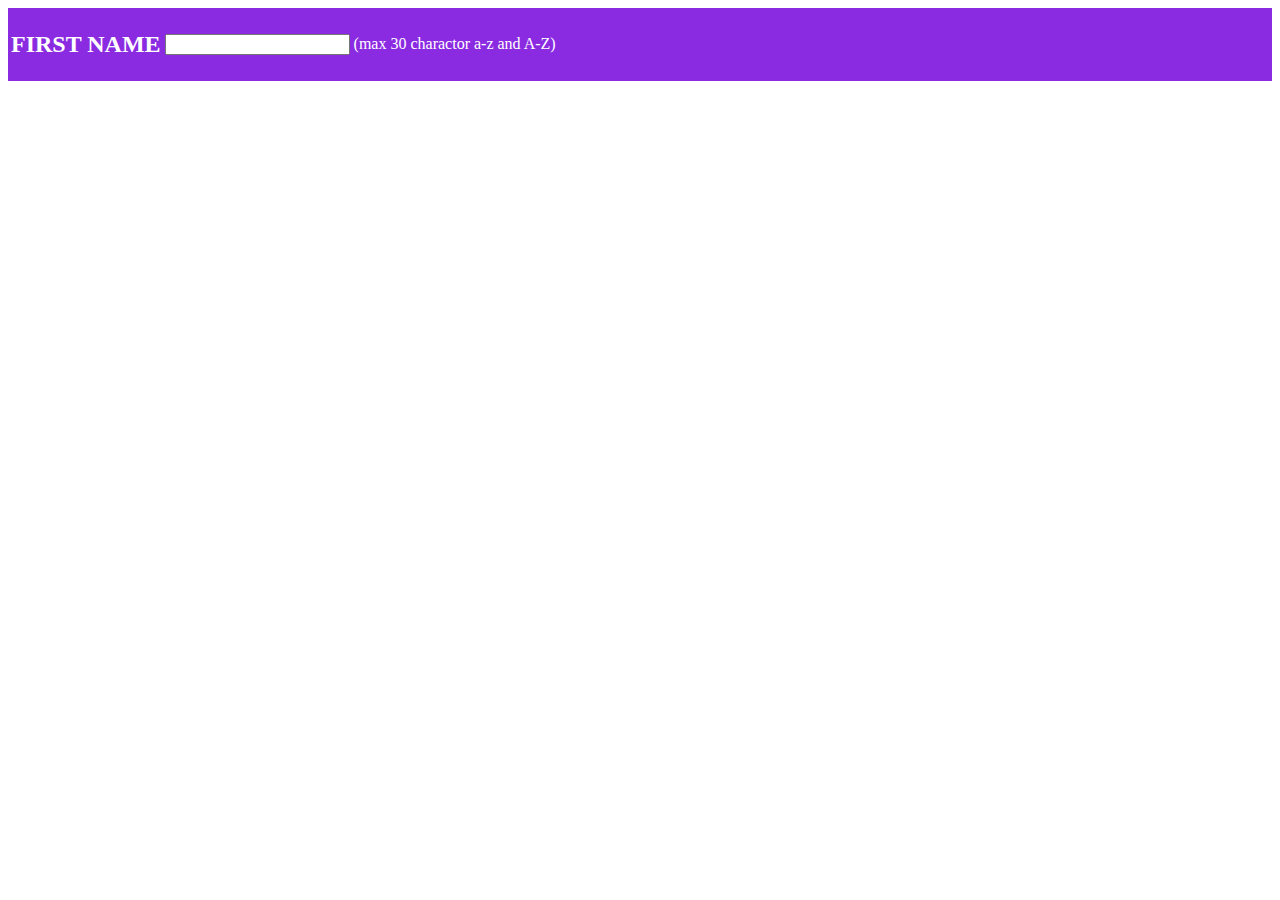
==== form/tableform2.html @ a784b5e5 "form elements and form attributes" ====
<!DOCTYPE html>
<html lang="en">
<head>
    <meta charset="UTF-8">
    <meta name="viewport" content="width=device-width, initial-scale=1.0">
    <title>Document</title>
</head>
<body>
    <style>
        .form{
            background-color: blueviolet;
            color: white;
        }
    </style>
    <div class="form">
    <form action="">
        <table>
            <tr>
                <td><h2>FIRST NAME</h2></td>
                <td><input type="text"></td>
                <td><p>(max 30 charactor a-z and A-Z)</p></td>
            </tr>
        </table>
    </form>
</div>
</body>
</html>
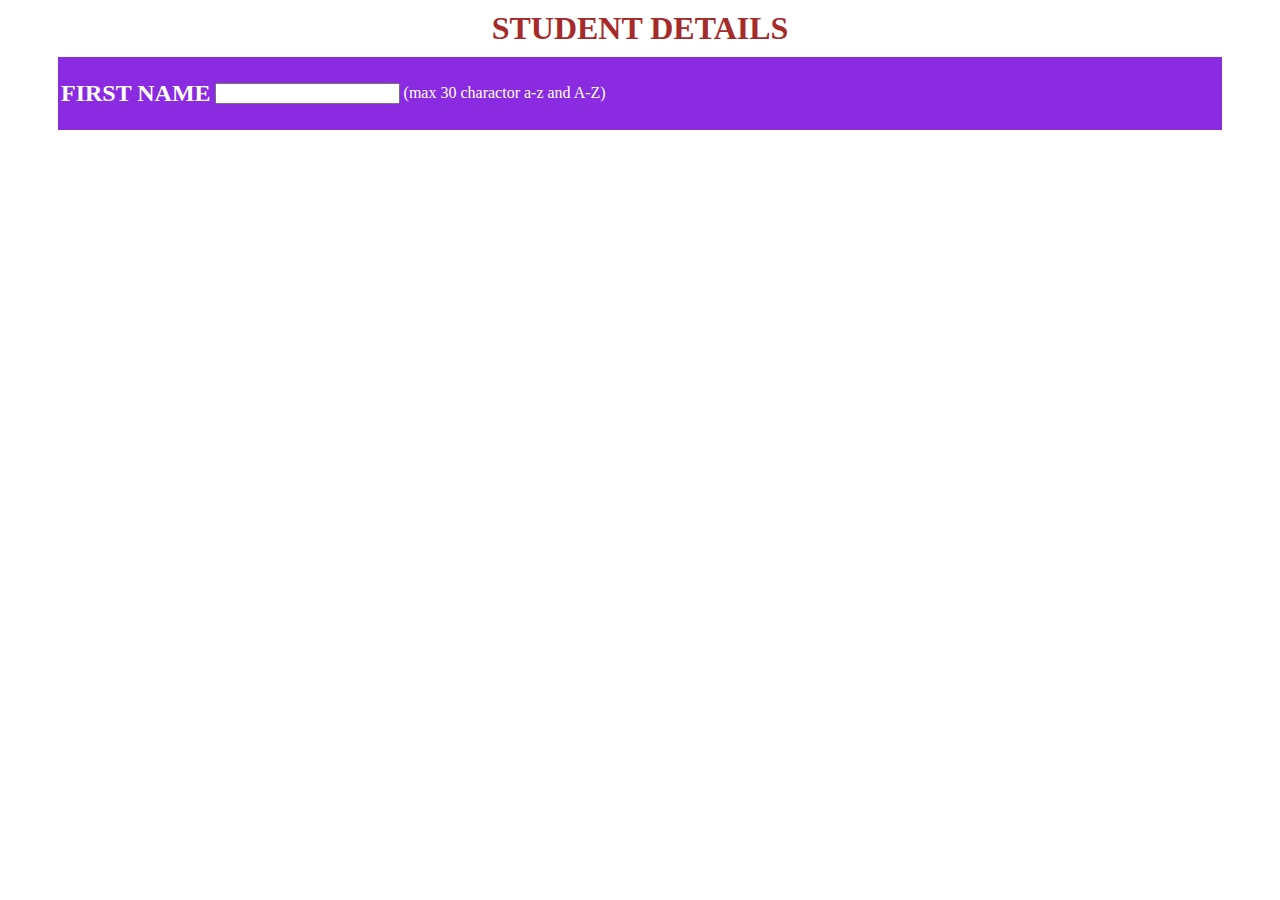
==== commit 25bf2253: "css text & background" ====
--- a/form/tableform2.html
+++ b/form/tableform2.html
@@ -8,10 +8,18 @@
 <body>
     <style>
         .form{
+            margin: 0px 50px 0px 50px;
             background-color: blueviolet;
             color: white;
         }
+        h1{
+            text-align: center;
+            margin-top: 10px;
+            margin-bottom: 10px;
+            color: brown;
+        }
     </style>
+    <h1>STUDENT DETAILS</h1>
     <div class="form">
     <form action="">
         <table>
